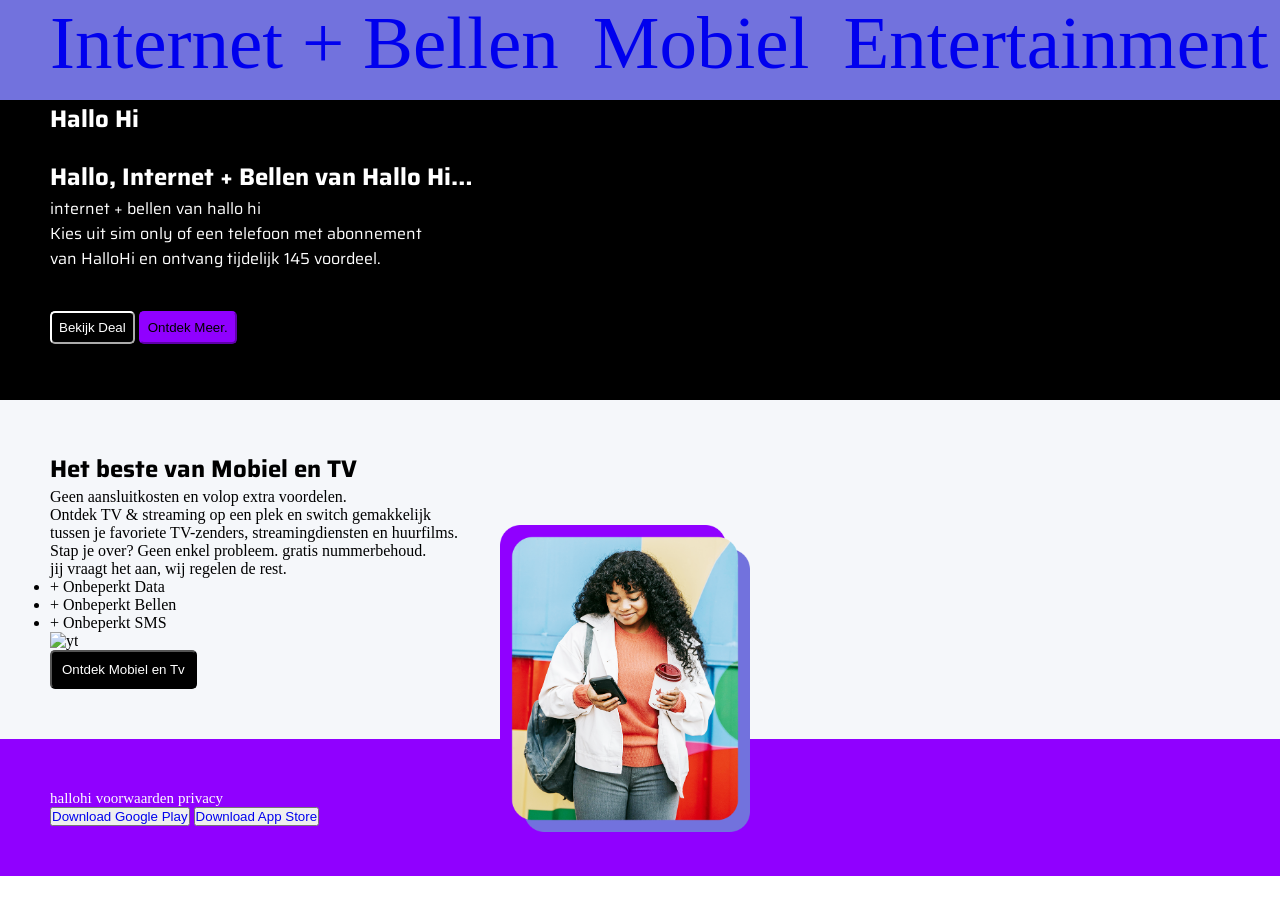
==== opdracht4.3/index.html @ 1dc68d6b "opdracht4.3" ====
<!doctype html>
<html lang="en">
  <head>
    <meta charset="UTF-8" />
    <meta name="viewport" content="width=device-width, initial-scale=1.0" />
    <title>Document</title>
    <link rel="stylesheet" href="style.css" />
    <link rel="preconnect" href="https://fonts.googleapis.com" />
    <link rel="preconnect" href="https://fonts.gstatic.com" crossorigin />
    <link
      href="https://fonts.googleapis.com/css2?family=Saira:ital,wght@0,100..900;1,100..900&display=swap"
      rel="stylesheet"
    />
  </head>
  <body>
    <header>
      <nav>
        <ul>
        <a class="nav" href="Internet + Bellen">Internet + Bellen</a>
        <a class="nav" href="Mobiel">Mobiel</a>
        <a class="nav" href="Entertainment">Entertainment</a>
        <a class="nav" href="Service">Service</a>
        </ul>
      </nav>
    </header>
    <section class="sectionblack">
      <h1>Hallo Hi</h1>
      <h2>Hallo, Internet + Bellen van Hallo Hi…</h2>
      <p class="bow">internet + bellen van hallo hi</p>
      <p class="bow">
        Kies uit sim only of een telefoon met abonnement<br />
        van HalloHi en ontvang tijdelijk 145 voordeel.
      </p>
      <button class="buttn">Bekijk Deal</button>
      <button class="buttnn">Ontdek Meer.</button>
    </section>
    <section class="sectioncolor">
      <h2>Het beste van Mobiel en TV</h2>
      <p>
        Geen aansluitkosten en volop extra voordelen.<br />
        Ontdek TV & streaming op een plek en switch gemakkelijk<br />
        tussen je favoriete TV-zenders, streamingdiensten en huurfilms.
      </p>

      <p>
        Stap je over? Geen enkel probleem. gratis nummerbehoud.<br />
        jij vraagt het aan, wij regelen de rest.
      </p>

      <ul>
        <li>+ Onbeperkt Data</li>
        <li>+ Onbeperkt Bellen</li>
        <li>+ Onbeperkt SMS</li>
      </ul>
      <img
        src="images/screenshot 2026-09-20 173033.png"
        alt="yt"
        width="250"
        height="200"
      />
      <br />
      <button class="nogbutton">Ontdek Mobiel en Tv</button>
      <img class="img-01" src="images/image-main-01.png" alt="vrouwmettelefoon">
    </section>
    <footer>
      <p>
        <a class="linkj" href="HalloHi">hallohi</a>
        <a class="linkj" href="Voorwaarden">voorwaarden</a>
        <a class="linkj" href="privacy">privacy</a>
      </p>

      <button>
        <a class="appleggls" href="https://play.google.com" target="_self"
          >Download Google Play</a
        >
      </button>
      <button>
        <a class="appleggls" href="https://www.apple.com/app-store/" target="_self"
          >Download App Store</a
        >
      </button>
    </footer>
  </body>
</html>
---- opdracht4.3/style.css ----
* {
  margin: 0;
  padding: 0;
  box-sizing: border-box;
}

header {
  background-color: #7272dd;
  width: 3200px;
  height: 100px;
  padding-left: 50px;
}
.nav {
  text-decoration-line: none;
  font-size: 75px;
  margin-right: 30px;
}
h1 {
  font-family: "Saira", sans-serif;
  margin-bottom: 20px;
}
h2 {
  font-family: "Saira", sans-serif;
  font-weight: 900px;
}
.bow {
  font-family: "saira", sans-serif;
  color: white;
}
.sectionblack {
  background-color: black;
  color: white;
  height: 300px;
  width: 3200px;
  padding-left: 50px;
}
.sectioncolor {
  background-color: #f5f7fa;
  padding-top: 50px;
  padding-bottom: 50px;
  padding-left: 50px;
}

.img-01 {
  width: 250px;
  position: absolute;
  top: 525px;
  left: 500px;
}

.buttn {
  background-color: black;
  color: white;
  border-color: white;
  border-radius: 5px;
  padding: 7px;
}
.buttnn {
  background-color: #9000ff;
  border-radius: 5px;
  padding: 7px;
  border-color: #9000ff;
  margin-top: 40px;
}
.nogbutton {
  background-color: black;
  color: white;
  border-radius: 5px;
  padding: 10px;
}
footer {
  background-color: #9000ff;
  width: 100%;
  padding: 50px;
}
.linkj {
  color: white;
  font-size: 15px;
  text-decoration-line: none;
}
.appleggls {
  text-decoration-line: none;
}
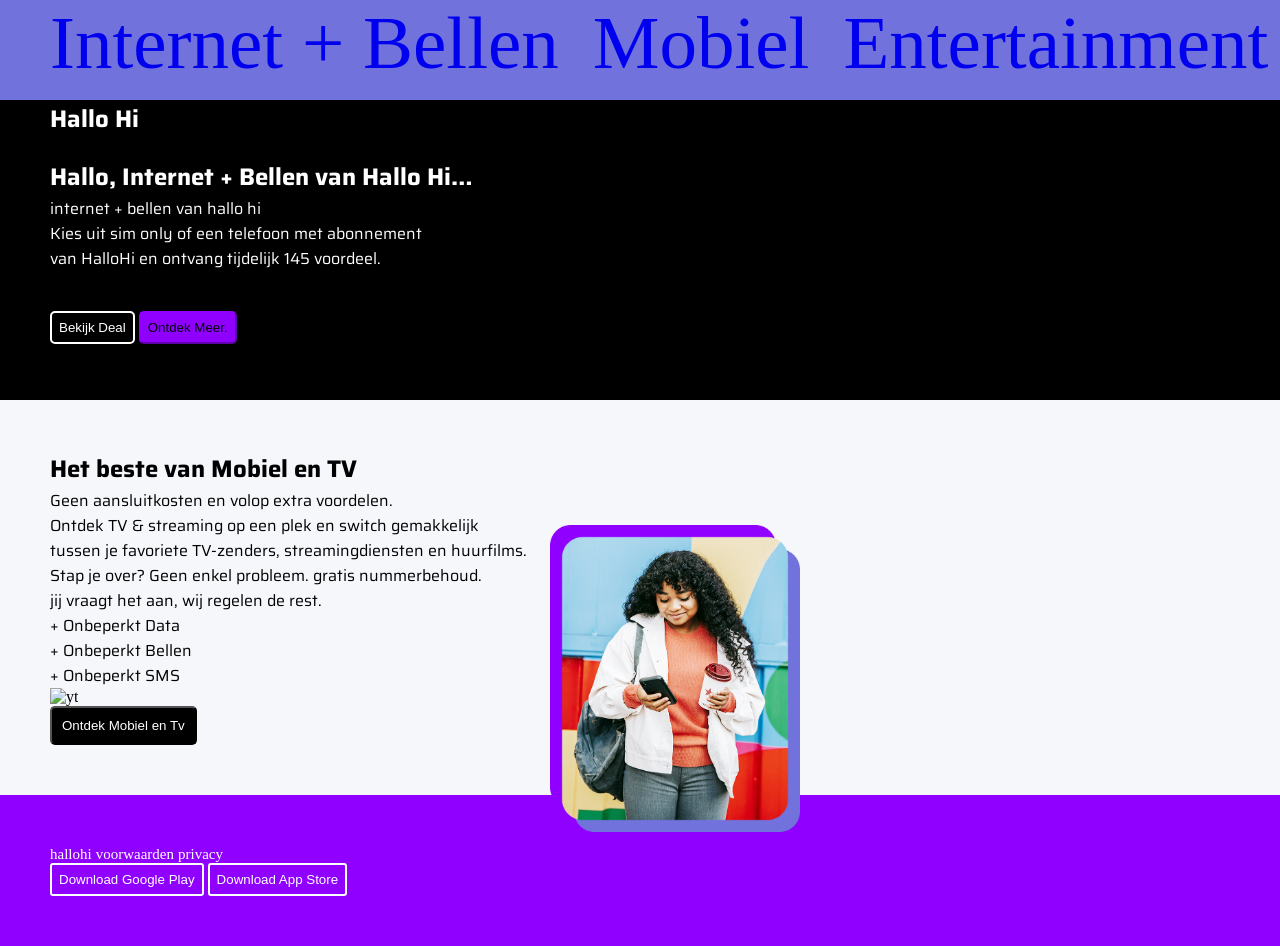
==== commit 042c6240: "opdracht4.3" ====
--- a/opdracht4.3/index.html
+++ b/opdracht4.3/index.html
@@ -36,18 +36,18 @@
     </section>
     <section class="sectioncolor">
       <h2>Het beste van Mobiel en TV</h2>
-      <p>
+      <p class="wob">
         Geen aansluitkosten en volop extra voordelen.<br />
         Ontdek TV & streaming op een plek en switch gemakkelijk<br />
         tussen je favoriete TV-zenders, streamingdiensten en huurfilms.
       </p>
 
-      <p>
+      <p class="wob">
         Stap je over? Geen enkel probleem. gratis nummerbehoud.<br />
         jij vraagt het aan, wij regelen de rest.
       </p>
 
-      <ul>
+      <ul class="owb">
         <li>+ Onbeperkt Data</li>
         <li>+ Onbeperkt Bellen</li>
         <li>+ Onbeperkt SMS</li>
@@ -69,12 +69,12 @@
         <a class="linkj" href="privacy">privacy</a>
       </p>
 
-      <button>
+      <button class="play">
         <a class="appleggls" href="https://play.google.com" target="_self"
           >Download Google Play</a
         >
       </button>
-      <button>
+      <button class="play">
         <a class="appleggls" href="https://www.apple.com/app-store/" target="_self"
           >Download App Store</a
         >
--- a/opdracht4.3/style.css
+++ b/opdracht4.3/style.css
@@ -16,17 +16,25 @@
   margin-right: 30px;
 }
 h1 {
-  font-family: "Saira", sans-serif;
+  font-family: "saira", sans-serif;
   margin-bottom: 20px;
 }
 h2 {
-  font-family: "Saira", sans-serif;
+  font-family: "saira", sans-serif;
   font-weight: 900px;
 }
 .bow {
   font-family: "saira", sans-serif;
   color: white;
 }
+.wob{
+  font-family: "saira", sans-serif;
+}
+.owb{
+font-family: "saira", sans-serif;
+list-style: none;
+}
+
 .sectionblack {
   background-color: black;
   color: white;
@@ -45,7 +53,7 @@
   width: 250px;
   position: absolute;
   top: 525px;
-  left: 500px;
+  left: 550px;
 }
 
 .buttn {
@@ -54,6 +62,7 @@
   border-color: white;
   border-radius: 5px;
   padding: 7px;
+  border: 2px solid white;
 }
 .buttnn {
   background-color: #9000ff;
@@ -80,4 +89,14 @@
 }
 .appleggls {
   text-decoration-line: none;
+  color: white;
 }
+.play{
+  border: 2px solid white;
+     padding: 7px;
+   border-radius: 3px;
+   background-color: #9000ff;
+}
+
+
+
